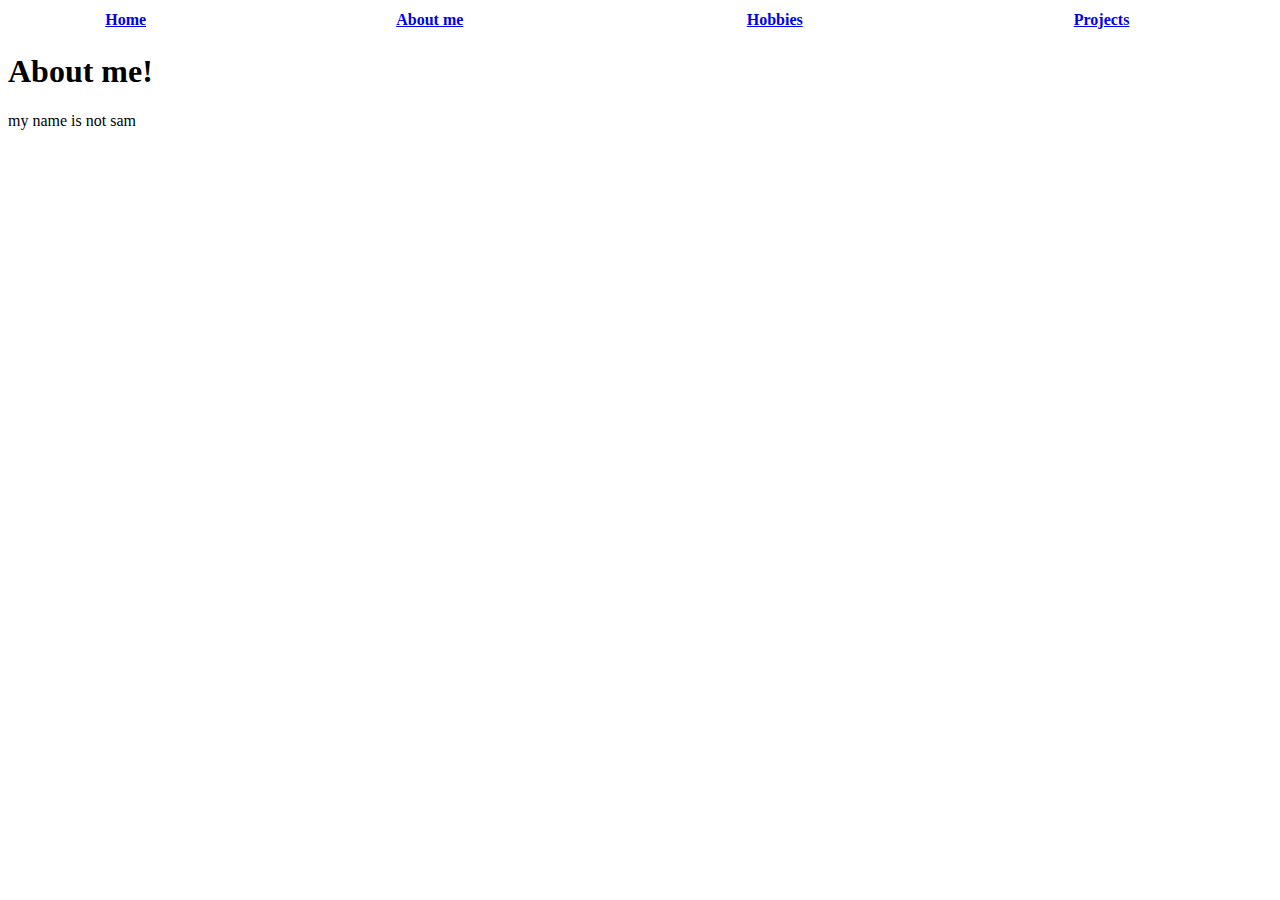
==== AboutMe.html @ 5c739972 "Update AboutMe.html" ====
<!DOCTYPE html>
<html>
	<head>
		<meta charset="utf-8">
		<link rel="stylesheet" href= "https://jacksonkorn.github.io/school-website/style.css">
		<title> About Me! </title>
	</head>
	
	<body>
		<table style="width:100%">
			<tr>
				<th><a href="https://jacksonkorn.github.io/school-website">Home</a></th>
				<th><a href="https://jacksonkorn.github.io/school-website/AboutMe.html">About me</a></th> 
				<th><a href="https://jacksonkorn.github.io/school-website/Hobbies.html">Hobbies</a><th>
				<th><a href="https://jacksonkorn.github.io/school-website/Projects.html">Projects</a><th>
			</tr>
		</table>
		
		<h1> About me! </h1>
		<p> my name is not sam </p>
	</body>
</html>
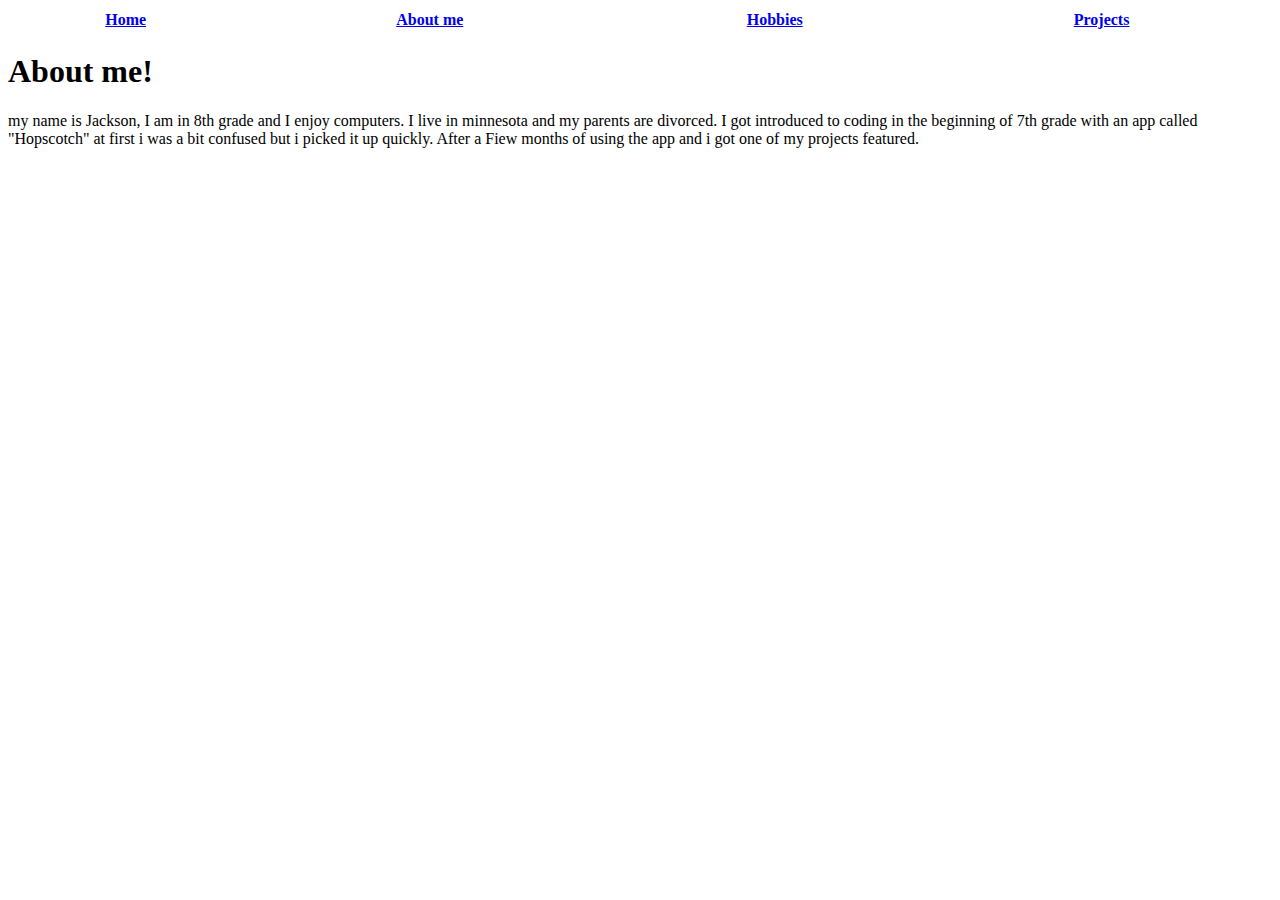
==== commit db43a136: "Update AboutMe.html" ====
--- a/AboutMe.html
+++ b/AboutMe.html
@@ -17,6 +17,6 @@
 		</table>
 		
 		<h1> About me! </h1>
-		<p> my name is not sam </p>
+		<p> my name is Jackson, I am in 8th grade and I enjoy computers. I live in minnesota and my parents are divorced. I got introduced to coding in the beginning of 7th grade with an app called "Hopscotch" at first i was a bit confused but i picked it up quickly. After a Fiew months of using the app and i got one of my projects featured.</p>
 	</body>
 </html>
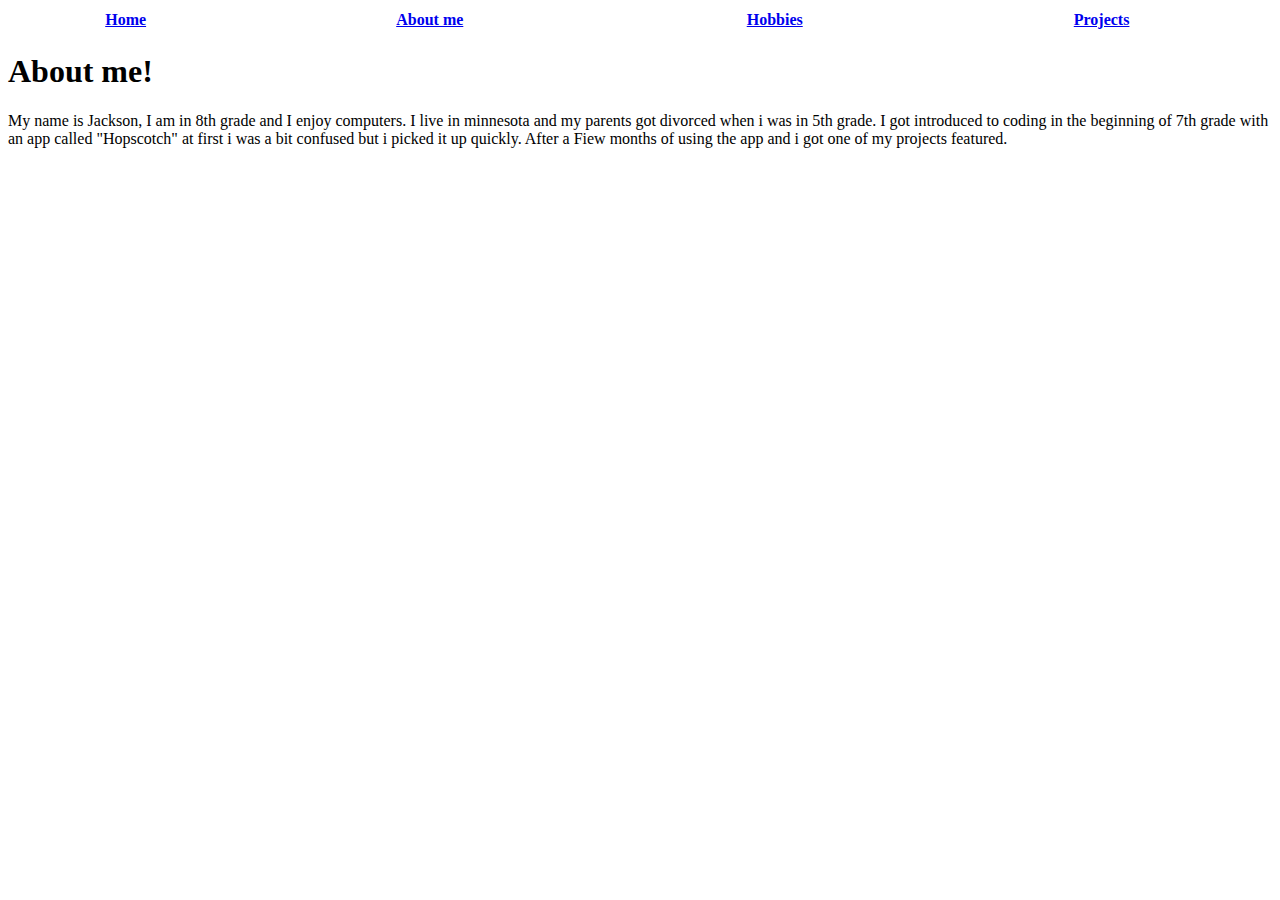
==== commit c4e8e485: "Update AboutMe.html" ====
--- a/AboutMe.html
+++ b/AboutMe.html
@@ -17,6 +17,6 @@
 		</table>
 		
 		<h1> About me! </h1>
-		<p> my name is Jackson, I am in 8th grade and I enjoy computers. I live in minnesota and my parents are divorced. I got introduced to coding in the beginning of 7th grade with an app called "Hopscotch" at first i was a bit confused but i picked it up quickly. After a Fiew months of using the app and i got one of my projects featured.</p>
+		<p> My name is Jackson, I am in 8th grade and I enjoy computers. I live in minnesota and my parents got divorced when i was in 5th grade. I got introduced to coding in the beginning of 7th grade with an app called "Hopscotch" at first i was a bit confused but i picked it up quickly. After a Fiew months of using the app and i got one of my projects featured.</p>
 	</body>
 </html>
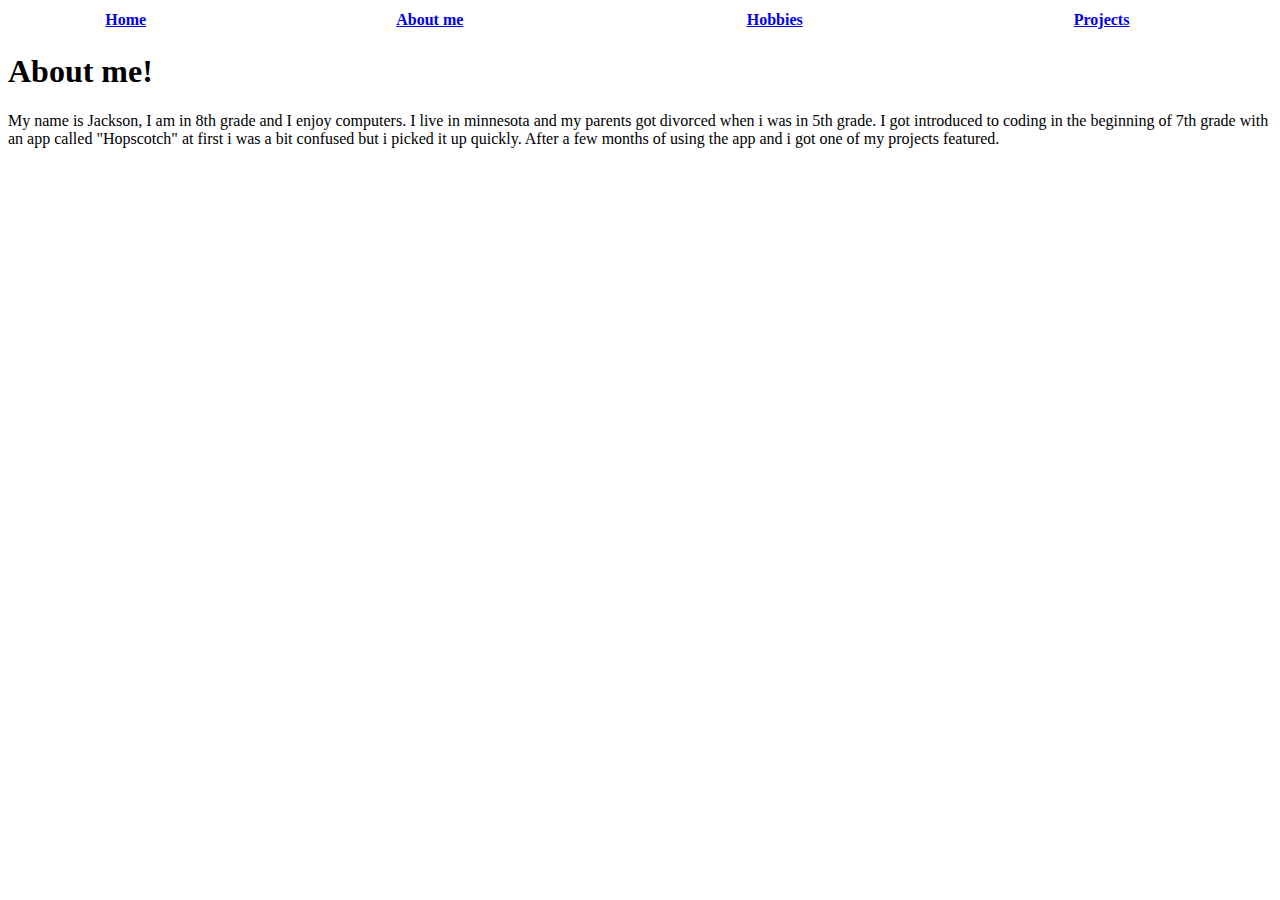
==== commit a30d9dad: "Update AboutMe.html" ====
--- a/AboutMe.html
+++ b/AboutMe.html
@@ -17,6 +17,6 @@
 		</table>
 		
 		<h1> About me! </h1>
-		<p> My name is Jackson, I am in 8th grade and I enjoy computers. I live in minnesota and my parents got divorced when i was in 5th grade. I got introduced to coding in the beginning of 7th grade with an app called "Hopscotch" at first i was a bit confused but i picked it up quickly. After a Fiew months of using the app and i got one of my projects featured.</p>
+		<p> My name is Jackson, I am in 8th grade and I enjoy computers. I live in minnesota and my parents got divorced when i was in 5th grade. I got introduced to coding in the beginning of 7th grade with an app called "Hopscotch" at first i was a bit confused but i picked it up quickly. After a few months of using the app and i got one of my projects featured.</p>
 	</body>
 </html>
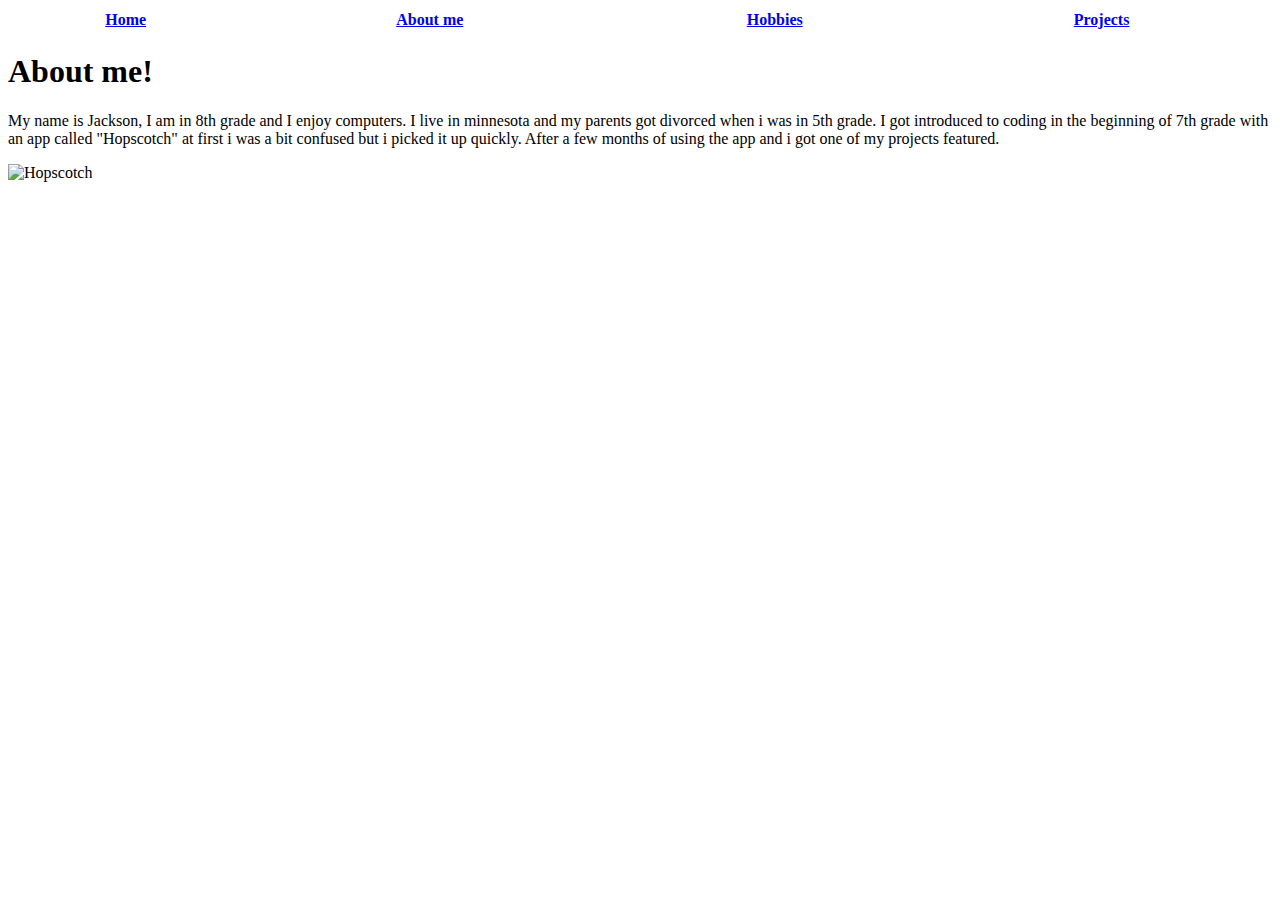
==== commit 3c8f8d4c: "Update AboutMe.html" ====
--- a/AboutMe.html
+++ b/AboutMe.html
@@ -18,5 +18,6 @@
 		
 		<h1> About me! </h1>
 		<p> My name is Jackson, I am in 8th grade and I enjoy computers. I live in minnesota and my parents got divorced when i was in 5th grade. I got introduced to coding in the beginning of 7th grade with an app called "Hopscotch" at first i was a bit confused but i picked it up quickly. After a few months of using the app and i got one of my projects featured.</p>
+		<img src="school-website/10770608686_16dcd6fe0d_b.jpg" alt="Hopscotch" style="width: 300px;height:220px;">
 	</body>
 </html>
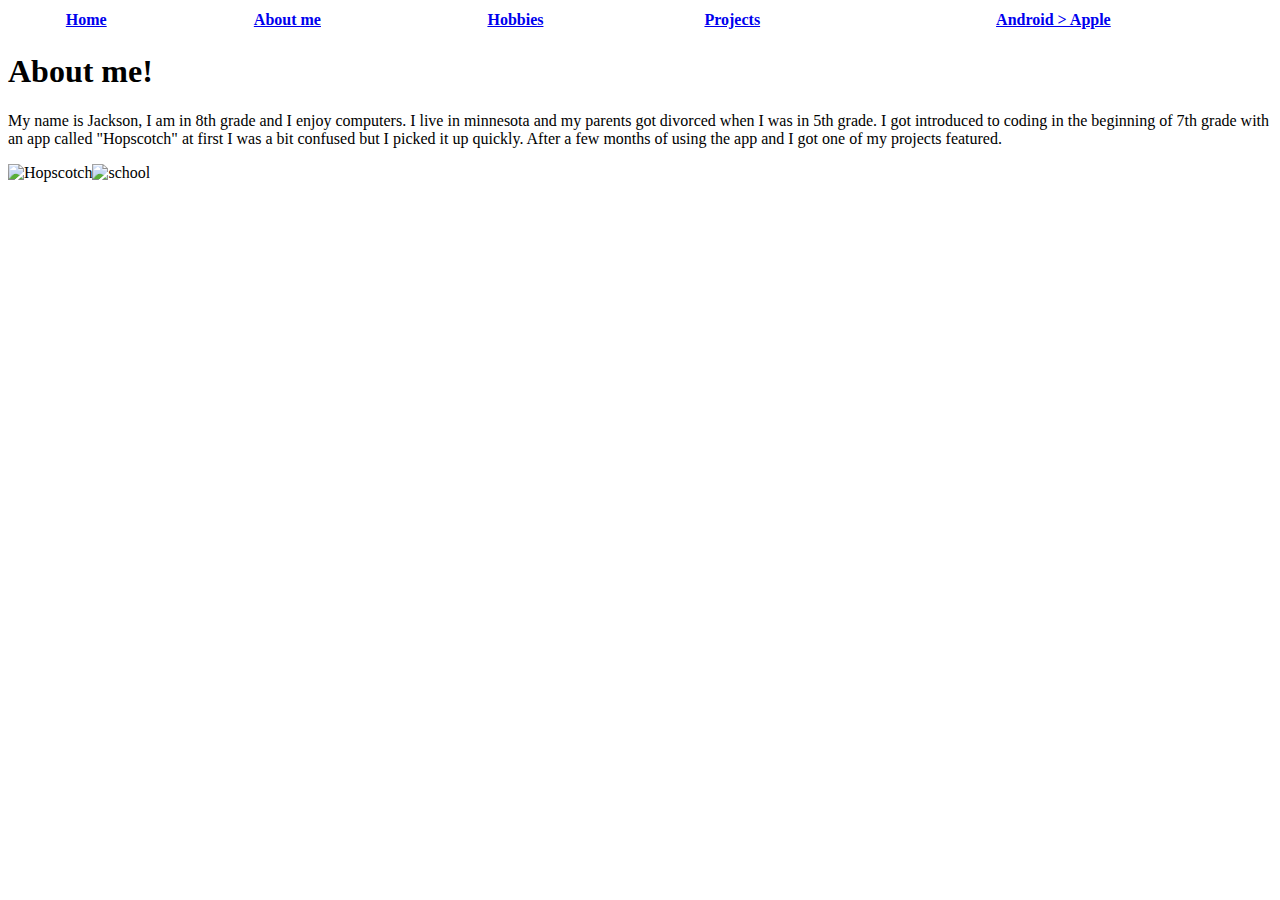
==== commit 29f1ae46: "Update AboutMe.html" ====
--- a/AboutMe.html
+++ b/AboutMe.html
@@ -13,11 +13,17 @@
 				<th><a href="https://jacksonkorn.github.io/school-website/AboutMe.html">About me</a></th> 
 				<th><a href="https://jacksonkorn.github.io/school-website/Hobbies.html">Hobbies</a><th>
 				<th><a href="https://jacksonkorn.github.io/school-website/Projects.html">Projects</a><th>
+				<th><a href="https://jacksonkorn.github.io/school-website/Android>Apple.html">Android > Apple</a><th>
 			</tr>
 		</table>
 		
 		<h1> About me! </h1>
-		<p> My name is Jackson, I am in 8th grade and I enjoy computers. I live in minnesota and my parents got divorced when i was in 5th grade. I got introduced to coding in the beginning of 7th grade with an app called "Hopscotch" at first i was a bit confused but i picked it up quickly. After a few months of using the app and i got one of my projects featured.</p>
-		<img src="school-website/10770608686_16dcd6fe0d_b.jpg" alt="Hopscotch" style="width: 300px;height:220px;">
+		<p> My name is Jackson, I am in 8th grade and I enjoy computers. I live in minnesota and my parents got divorced when I was in 5th grade. I got introduced to coding in the beginning of 7th grade with an app called "Hopscotch" at first I was a bit confused but I picked it up quickly. After a few months of using the app and I got one of my projects featured.</p>
+		<table style="width:100%">
+			<tr>
+				<img src="school-website/10770608686_16dcd6fe0d_b.jpg" alt="Hopscotch" style="width: 200px;height:200px;">
+				<img src="" alt="school" style="width: 200px;height:200px;">
+			</tr>
+		</table>
 	</body>
 </html>
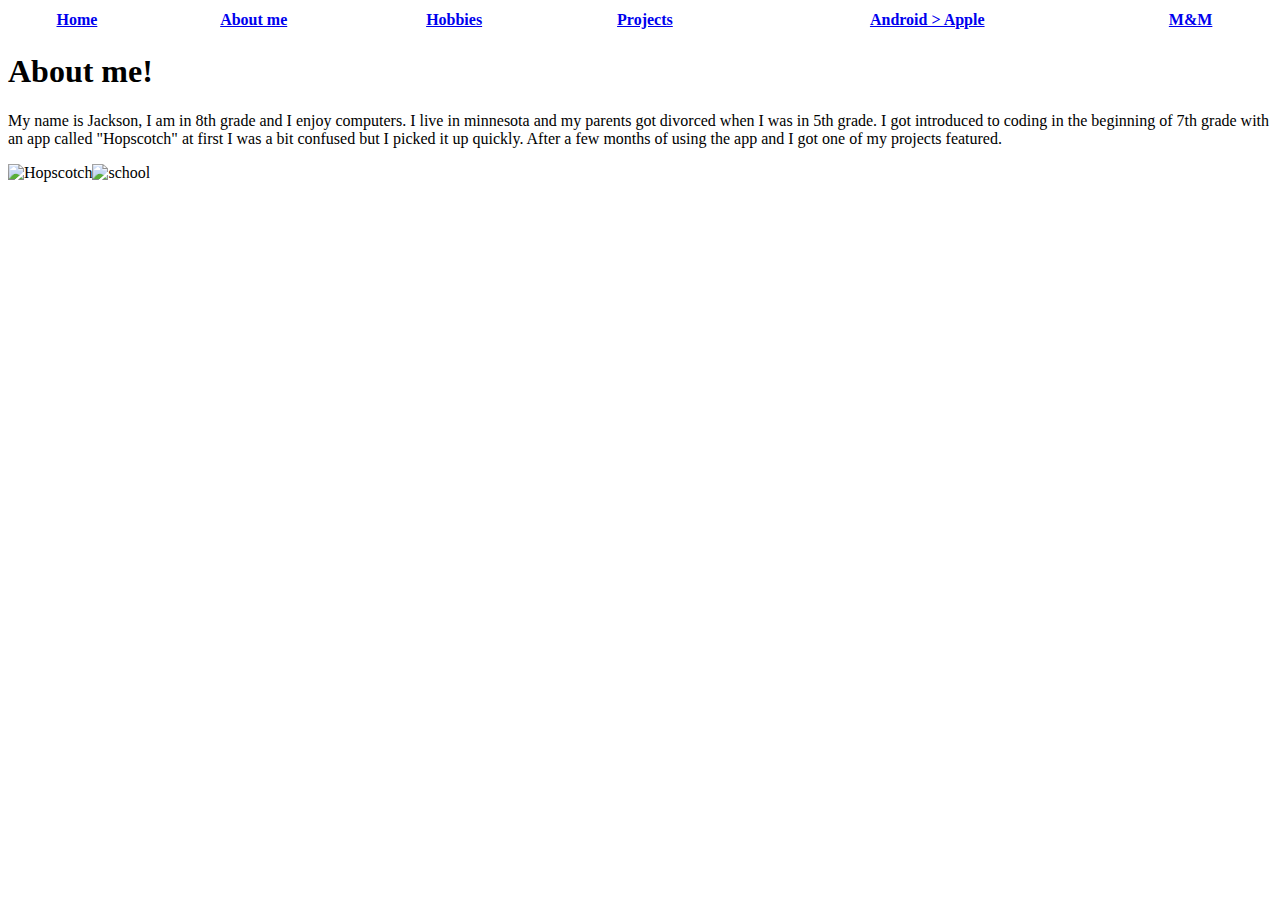
==== commit 080a561e: "Update AboutMe.html" ====
--- a/AboutMe.html
+++ b/AboutMe.html
@@ -13,7 +13,8 @@
 				<th><a href="https://jacksonkorn.github.io/school-website/AboutMe.html">About me</a></th> 
 				<th><a href="https://jacksonkorn.github.io/school-website/Hobbies.html">Hobbies</a><th>
 				<th><a href="https://jacksonkorn.github.io/school-website/Projects.html">Projects</a><th>
-				<th><a href="https://jacksonkorn.github.io/school-website/Android>Apple.html">Android > Apple</a><th>
+				<th><a href="https://jacksonkorn.github.io/school-website/Apple<Android.html">Android > Apple</a><th>
+				<th><a href="https://jacksonkorn.github.io/school-website/M%M.html">M&M</a><th>
 			</tr>
 		</table>
 		
